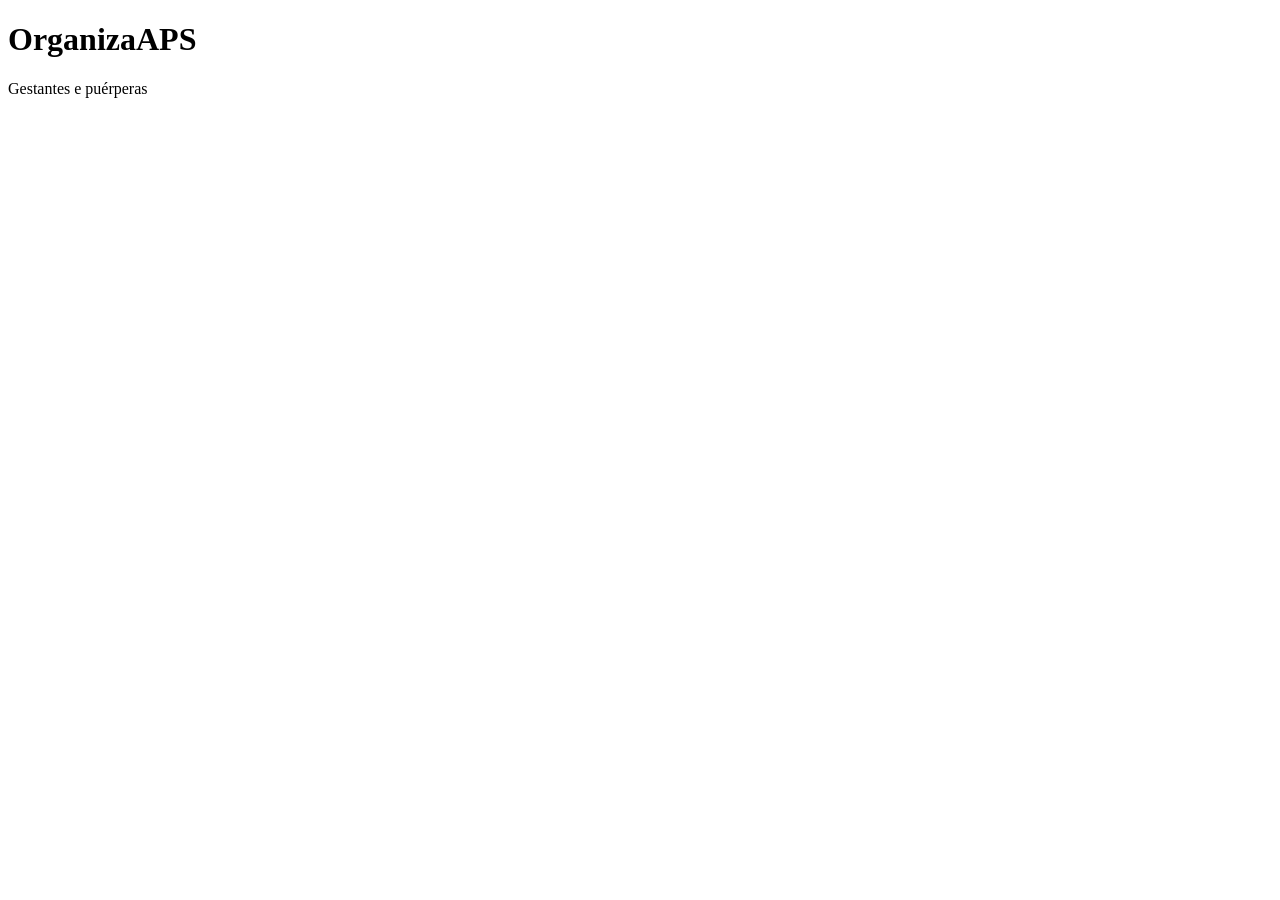
==== static/index.html @ 67815d9f "Add static/index.html" ====
<!doctype html>
<html lang="pt-BR">
  <head>
    <meta charset="utf-8" />
    <meta name="viewport" content="width=device-width, initial-scale=1" />
    <title>OrganizaAPS</title>
    <link rel="stylesheet" href="/styles.css" />
  </head>
  <body>
    <header class="topbar shell">
      <div class="brand">
        <span class="brand-mark"></span>
        <div>
          <h1>OrganizaAPS</h1>
          <p>Gestantes e puérperas</p>
        </div>
      </div>
      <div class="topbar-actions">
        <span id="userLabel" class="user-badge" hidden></span>
        <button id="refreshButton" class="ghost-button" type="button" hidden>Atualizar</button>
        <button id="logoutButton" class="ghost-button" type="button" hidden>Sair</button>
      </div>
    </header>

    <main class="shell">
      <section id="authScreen" class="auth-shell">
        <article id="setupCard" class="panel auth-card" hidden>
          <div class="section-head">
            <h2>Configuração inicial</h2>
          </div>
          <form id="setupForm" class="form-grid">
            <input name="full_name" placeholder="Nome completo" required />
            <input name="email" type="email" placeholder="E-mail" required />
            <input name="password" type="password" placeholder="Senha com 8+ caracteres" required />
            <div class="wide form-actions">
              <button class="primary-button" type="submit">Criar acesso</button>
            </div>
          </form>
        </article>

        <article id="loginCard" class="panel auth-card" hidden>
          <div class="section-head">
            <h2>Entrar</h2>
          </div>
          <form id="loginForm" class="form-grid">
            <input name="email" type="email" placeholder="E-mail" required />
            <input name="password" type="password" placeholder="Senha" required />
            <div class="wide form-actions">
              <button class="primary-button" type="submit">Entrar</button>
            </div>
          </form>
        </article>
      </section>

      <section id="appShell" class="page" hidden>
        <section id="statsGrid" class="stats-row"></section>

        <section class="overview-grid">
          <article class="panel">
            <div class="section-head">
              <h2>Fila</h2>
            </div>
            <div id="priorityList" class="stack-list"></div>
          </article>

          <article class="panel">
            <div class="section-head">
              <h2>Indicadores</h2>
            </div>
            <div id="coverageList" class="coverage-list"></div>
          </article>
        </section>

        <section class="overview-grid">
          <article class="panel">
            <div class="section-head">
              <h2>Importação PEC</h2>
            </div>
            <form id="importForm" class="form-grid">
              <select name="source_kind">
                <option value="auto">Detecção automática do arquivo</option>
                <option value="pec">Planilha do PEC / aba Dados</option>
                <option value="registro">Planilha simplificada Registro pac.</option>
              </select>
              <input name="file" type="file" accept=".xlsx,.xlsm,.csv,.tsv,.txt" required />
              <div class="wide form-actions">
                <button class="primary-button" type="submit">Importar planilha</button>
              </div>
            </form>
            <div class="import-rules">
              <span class="pill pill-status">CPF/CNS</span>
              <span class="pill pill-status">Prontuário</span>
              <span class="pill pill-status">Nome + nascimento</span>
            </div>
          </article>

          <article class="panel">
            <div class="section-head">
              <h2>Últimas importações</h2>
            </div>
            <div id="importRunsList" class="stack-list"></div>
          </article>
        </section>

        <section id="teamSection" class="overview-grid" hidden>
          <article class="panel">
            <div class="section-head">
              <h2>Equipe</h2>
            </div>
            <div id="teamList" class="stack-list"></div>
          </article>

          <article class="panel">
            <div class="section-head">
              <h2>Novo acesso</h2>
            </div>
            <form id="teamForm" class="form-grid">
              <input name="full_name" placeholder="Nome completo" required />
              <input name="email" type="email" placeholder="E-mail" required />
              <select name="role">
                <option value="nurse">Enfermagem</option>
                <option value="acs">ACS</option>
                <option value="viewer">Somente leitura</option>
                <option value="admin">Administrador</option>
              </select>
              <input name="password" type="password" placeholder="Senha inicial" required />
              <div class="wide form-actions">
                <button class="primary-button" type="submit">Criar usuário</button>
              </div>
            </form>
          </article>
        </section>

        <section class="workspace-grid">
          <article class="panel list-panel">
            <div class="section-head">
              <h2>Carteira</h2>
              <span id="patientCountLabel" class="section-meta">0</span>
            </div>

            <form id="filtersForm" class="filters">
              <input id="searchInput" name="search" type="search" placeholder="Buscar" />

              <select id="riskFilter" name="risk">
                <option value="all">Todos os riscos</option>
                <option value="Baixo risco">Baixo risco</option>
                <option value="Risco intermediario">Risco intermediário</option>
                <option value="Alto risco">Alto risco</option>
              </select>

              <select id="statusFilter" name="status">
                <option value="all">Todas as fases</option>
                <option value="gestante">Gestantes</option>
                <option value="puerpera">Puérperas</option>
                <option value="encerrado">Encerradas</option>
              </select>
            </form>

            <div id="patientsList" class="patient-list"></div>
          </article>

          <article class="panel detail-panel">
            <div id="patientEmpty" class="empty-state">
              <div>
                <h2>Base vazia</h2>
                <p>Cadastre a primeira usuária ou faça a importação do PEC.</p>
                <a class="primary-link" href="#newPatientSection">Novo cadastro</a>
              </div>
            </div>
            <div id="patientDetail"></div>
          </article>
        </section>

        <section id="newPatientSection" class="panel form-panel">
          <div class="section-head">
            <h2>Novo cadastro</h2>
          </div>

          <form id="newPatientForm" class="form-grid">
            <input name="name" placeholder="Nome" required />
            <input name="locality" placeholder="Localidade" />

            <select name="risk_level">
              <option>Baixo risco</option>
              <option>Risco intermediario</option>
              <option>Alto risco</option>
            </select>

            <select name="status">
              <option value="gestante">Gestante</option>
              <option value="puerpera">Puérpera</option>
            </select>

            <input name="gestational_weeks" type="number" min="1" max="45" placeholder="IG semanas" />
            <input name="dum" type="date" />
            <input name="dpp" type="date" />
            <input name="actual_birth_date" type="date" />
            <input name="maternity_reference" placeholder="Maternidade" />
            <textarea class="wide" name="notes" rows="3" placeholder="Observações"></textarea>

            <div class="wide form-actions">
              <button type="submit" class="primary-button">Cadastrar</button>
            </div>
          </form>
        </section>
      </section>
    </main>

    <script type="module" src="/app.js"></script>
  </body>
</html>
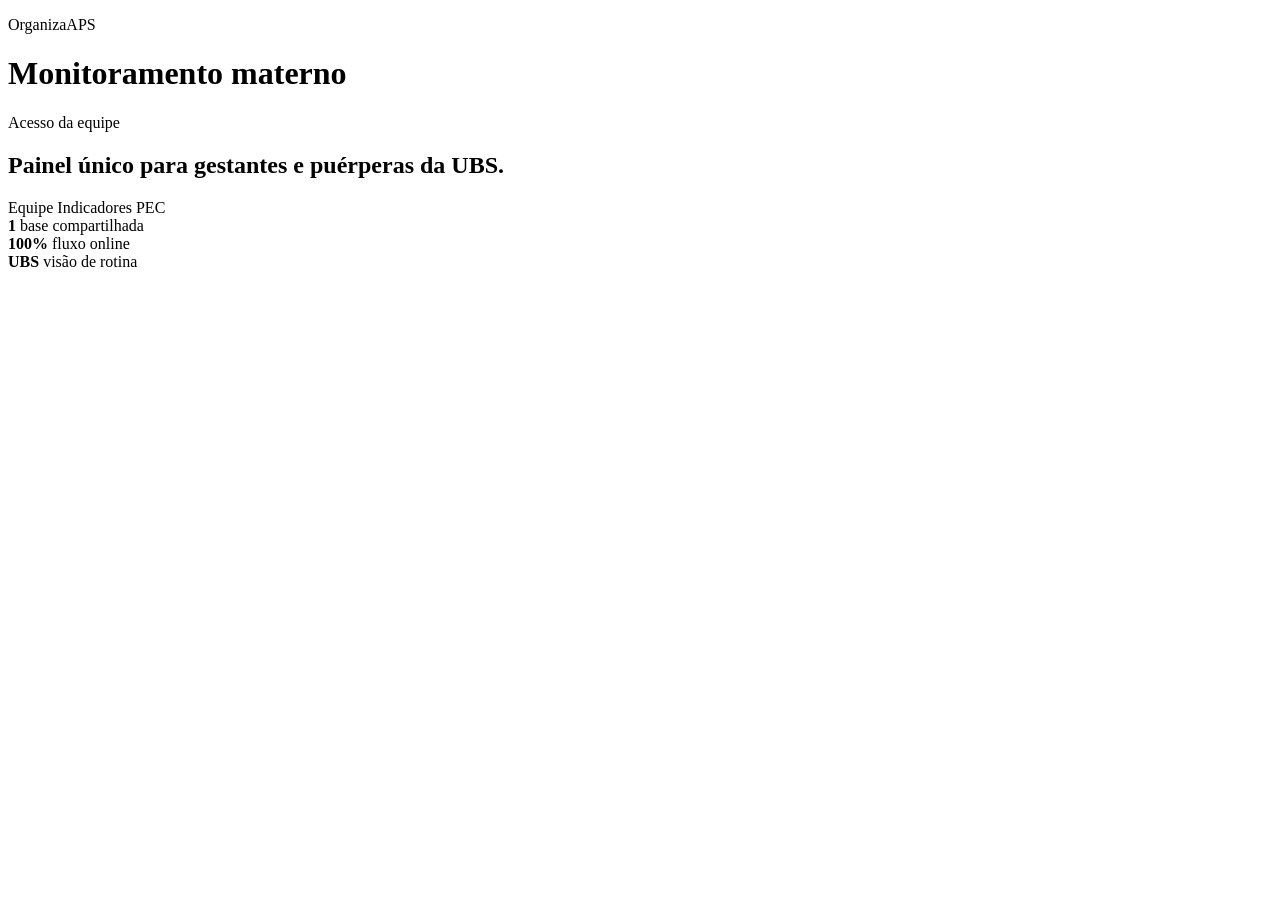
==== commit 97b50e84: "Update index.html" ====
--- a/static/index.html
+++ b/static/index.html
@@ -6,59 +6,111 @@
     <title>OrganizaAPS</title>
     <link rel="stylesheet" href="/styles.css" />
   </head>
-  <body>
+  <body class="app-body">
     <header class="topbar shell">
       <div class="brand">
         <span class="brand-mark"></span>
         <div>
-          <h1>OrganizaAPS</h1>
-          <p>Gestantes e puérperas</p>
+          <p class="eyebrow">OrganizaAPS</p>
+          <h1>Monitoramento materno</h1>
         </div>
       </div>
+
       <div class="topbar-actions">
         <span id="userLabel" class="user-badge" hidden></span>
         <button id="refreshButton" class="ghost-button" type="button" hidden>Atualizar</button>
-        <button id="logoutButton" class="ghost-button" type="button" hidden>Sair</button>
+        <button id="logoutButton" class="primary-button primary-button-soft" type="button" hidden>Sair</button>
       </div>
     </header>
 
     <main class="shell">
       <section id="authScreen" class="auth-shell">
-        <article id="setupCard" class="panel auth-card" hidden>
-          <div class="section-head">
-            <h2>Configuração inicial</h2>
+        <div class="auth-layout">
+          <aside class="auth-stage">
+            <span class="eyebrow">Acesso da equipe</span>
+            <h2>Painel único para gestantes e puérperas da UBS.</h2>
+            <div class="auth-badges">
+              <span class="metric-pill">Equipe</span>
+              <span class="metric-pill">Indicadores</span>
+              <span class="metric-pill">PEC</span>
+            </div>
+            <div class="hero-mini-grid">
+              <article class="hero-metric">
+                <strong>1</strong>
+                <span>base compartilhada</span>
+              </article>
+              <article class="hero-metric">
+                <strong>100%</strong>
+                <span>fluxo online</span>
+              </article>
+              <article class="hero-metric">
+                <strong>UBS</strong>
+                <span>visão de rotina</span>
+              </article>
+            </div>
+          </aside>
+
+          <div class="auth-stack">
+            <div id="authFeedback" class="inline-feedback" hidden></div>
+
+            <article id="setupCard" class="panel auth-card" hidden>
+              <div class="auth-card-head">
+                <span class="eyebrow">Primeiro acesso</span>
+                <h2>Configurar ambiente</h2>
+              </div>
+              <form id="setupForm" class="form-grid">
+                <input name="full_name" placeholder="Nome completo" required />
+                <input name="email" type="email" placeholder="E-mail" required />
+                <input name="password" type="password" placeholder="Senha com 8+ caracteres" required />
+                <div class="wide form-actions">
+                  <button class="primary-button" type="submit">Criar acesso</button>
+                </div>
+              </form>
+            </article>
+
+            <article id="loginCard" class="panel auth-card" hidden>
+              <div class="auth-card-head">
+                <span class="eyebrow">Entrar</span>
+                <h2>Acessar painel</h2>
+              </div>
+              <form id="loginForm" class="form-grid">
+                <input name="email" type="email" placeholder="E-mail" required />
+                <input name="password" type="password" placeholder="Senha" required />
+                <div class="wide form-actions">
+                  <button class="primary-button" type="submit">Entrar</button>
+                </div>
+              </form>
+            </article>
           </div>
-          <form id="setupForm" class="form-grid">
-            <input name="full_name" placeholder="Nome completo" required />
-            <input name="email" type="email" placeholder="E-mail" required />
-            <input name="password" type="password" placeholder="Senha com 8+ caracteres" required />
-            <div class="wide form-actions">
-              <button class="primary-button" type="submit">Criar acesso</button>
-            </div>
-          </form>
-        </article>
-
-        <article id="loginCard" class="panel auth-card" hidden>
-          <div class="section-head">
-            <h2>Entrar</h2>
+        </div>
+      </section>
+
+      <section id="appShell" class="page" hidden>
+        <section class="panel hero-panel">
+          <div class="hero-panel-copy">
+            <span class="eyebrow">Painel da UBS</span>
+            <h2>Gestantes e puérperas sob acompanhamento</h2>
+            <p class="hero-subtitle">Cadastros, atendimentos, equipe e importação do PEC em um único fluxo.</p>
           </div>
-          <form id="loginForm" class="form-grid">
-            <input name="email" type="email" placeholder="E-mail" required />
-            <input name="password" type="password" placeholder="Senha" required />
-            <div class="wide form-actions">
-              <button class="primary-button" type="submit">Entrar</button>
-            </div>
-          </form>
-        </article>
-      </section>
-
-      <section id="appShell" class="page" hidden>
+          <div class="hero-panel-actions">
+            <a class="primary-link" href="#newPatientSection">Novo cadastro</a>
+            <a class="ghost-link" href="#importSection">Importar PEC</a>
+          </div>
+          <nav class="section-nav" aria-label="Atalhos do sistema">
+            <a class="nav-pill" href="#workspaceSection">Carteira</a>
+            <a class="nav-pill" href="#importSection">Importação</a>
+            <a class="nav-pill" href="#teamSection">Equipe</a>
+            <a class="nav-pill" href="#newPatientSection">Cadastro</a>
+          </nav>
+        </section>
+
         <section id="statsGrid" class="stats-row"></section>
 
         <section class="overview-grid">
           <article class="panel">
             <div class="section-head">
-              <h2>Fila</h2>
+              <h2>Fila prioritária</h2>
+              <span class="section-meta">Alertas</span>
             </div>
             <div id="priorityList" class="stack-list"></div>
           </article>
@@ -66,6 +118,7 @@
           <article class="panel">
             <div class="section-head">
               <h2>Indicadores</h2>
+              <span class="section-meta">Cobertura</span>
             </div>
             <div id="coverageList" class="coverage-list"></div>
           </article>
@@ -74,13 +127,32 @@
         <section class="overview-grid">
           <article class="panel">
             <div class="section-head">
+              <h2>Microáreas e localidades</h2>
+              <span class="section-meta">Território</span>
+            </div>
+            <div id="territoryList" class="stack-list"></div>
+          </article>
+
+          <article class="panel">
+            <div class="section-head">
+              <h2>Equipe responsável</h2>
+              <span class="section-meta">Profissionais</span>
+            </div>
+            <div id="professionalList" class="stack-list"></div>
+          </article>
+        </section>
+
+        <section id="importSection" class="overview-grid">
+          <article class="panel">
+            <div class="section-head">
               <h2>Importação PEC</h2>
+              <span class="section-meta">Arquivo</span>
             </div>
             <form id="importForm" class="form-grid">
               <select name="source_kind">
-                <option value="auto">Detecção automática do arquivo</option>
+                <option value="auto">Detecção automática</option>
                 <option value="pec">Planilha do PEC / aba Dados</option>
-                <option value="registro">Planilha simplificada Registro pac.</option>
+                <option value="registro">Planilha Registro pac.</option>
               </select>
               <input name="file" type="file" accept=".xlsx,.xlsm,.csv,.tsv,.txt" required />
               <div class="wide form-actions">
@@ -97,6 +169,7 @@
           <article class="panel">
             <div class="section-head">
               <h2>Últimas importações</h2>
+              <span class="section-meta">Histórico</span>
             </div>
             <div id="importRunsList" class="stack-list"></div>
           </article>
@@ -106,6 +179,7 @@
           <article class="panel">
             <div class="section-head">
               <h2>Equipe</h2>
+              <span class="section-meta">Acessos</span>
             </div>
             <div id="teamList" class="stack-list"></div>
           </article>
@@ -113,6 +187,7 @@
           <article class="panel">
             <div class="section-head">
               <h2>Novo acesso</h2>
+              <span class="section-meta">Convite</span>
             </div>
             <form id="teamForm" class="form-grid">
               <input name="full_name" placeholder="Nome completo" required />
@@ -131,15 +206,18 @@
           </article>
         </section>
 
-        <section class="workspace-grid">
+        <section id="workspaceSection" class="workspace-grid">
           <article class="panel list-panel">
             <div class="section-head">
-              <h2>Carteira</h2>
+              <div>
+                <h2>Carteira</h2>
+                <p class="section-caption">Busca, risco e fase</p>
+              </div>
               <span id="patientCountLabel" class="section-meta">0</span>
             </div>
 
             <form id="filtersForm" class="filters">
-              <input id="searchInput" name="search" type="search" placeholder="Buscar" />
+              <input id="searchInput" name="search" type="search" placeholder="Buscar paciente" />
 
               <select id="riskFilter" name="risk">
                 <option value="all">Todos os riscos</option>
@@ -162,8 +240,8 @@
           <article class="panel detail-panel">
             <div id="patientEmpty" class="empty-state">
               <div>
-                <h2>Base vazia</h2>
-                <p>Cadastre a primeira usuária ou faça a importação do PEC.</p>
+                <h2>Base pronta para iniciar</h2>
+                <p>Cadastre a primeira paciente ou importe um arquivo.</p>
                 <a class="primary-link" href="#newPatientSection">Novo cadastro</a>
               </div>
             </div>
@@ -173,12 +251,30 @@
 
         <section id="newPatientSection" class="panel form-panel">
           <div class="section-head">
-            <h2>Novo cadastro</h2>
+            <div>
+              <h2>Novo cadastro</h2>
+              <p class="section-caption">Entrada manual</p>
+            </div>
           </div>
 
           <form id="newPatientForm" class="form-grid">
+            <input name="external_code" placeholder="Numero de ordem / prontuario" />
+            <input name="cpf" placeholder="CPF" />
+            <input name="cns" placeholder="CNS" />
             <input name="name" placeholder="Nome" required />
+            <input name="birth_date" type="date" />
+            <select name="sex">
+              <option value="">Sexo</option>
+              <option value="F">Feminino</option>
+              <option value="M">Masculino</option>
+              <option value="Outro">Outro</option>
+            </select>
+            <input name="race_color" placeholder="Raca/cor" />
+            <input name="mother_name" placeholder="Nome da mae" />
             <input name="locality" placeholder="Localidade" />
+            <input name="microarea" placeholder="Microarea" />
+            <input name="area_team" placeholder="Equipe / area" />
+            <input name="record_responsible" placeholder="Responsavel pelo registro" />
 
             <select name="risk_level">
               <option>Baixo risco</option>
@@ -194,6 +290,7 @@
             <input name="gestational_weeks" type="number" min="1" max="45" placeholder="IG semanas" />
             <input name="dum" type="date" />
             <input name="dpp" type="date" />
+            <input name="next_scheduled_visit" type="date" />
             <input name="actual_birth_date" type="date" />
             <input name="maternity_reference" placeholder="Maternidade" />
             <textarea class="wide" name="notes" rows="3" placeholder="Observações"></textarea>
